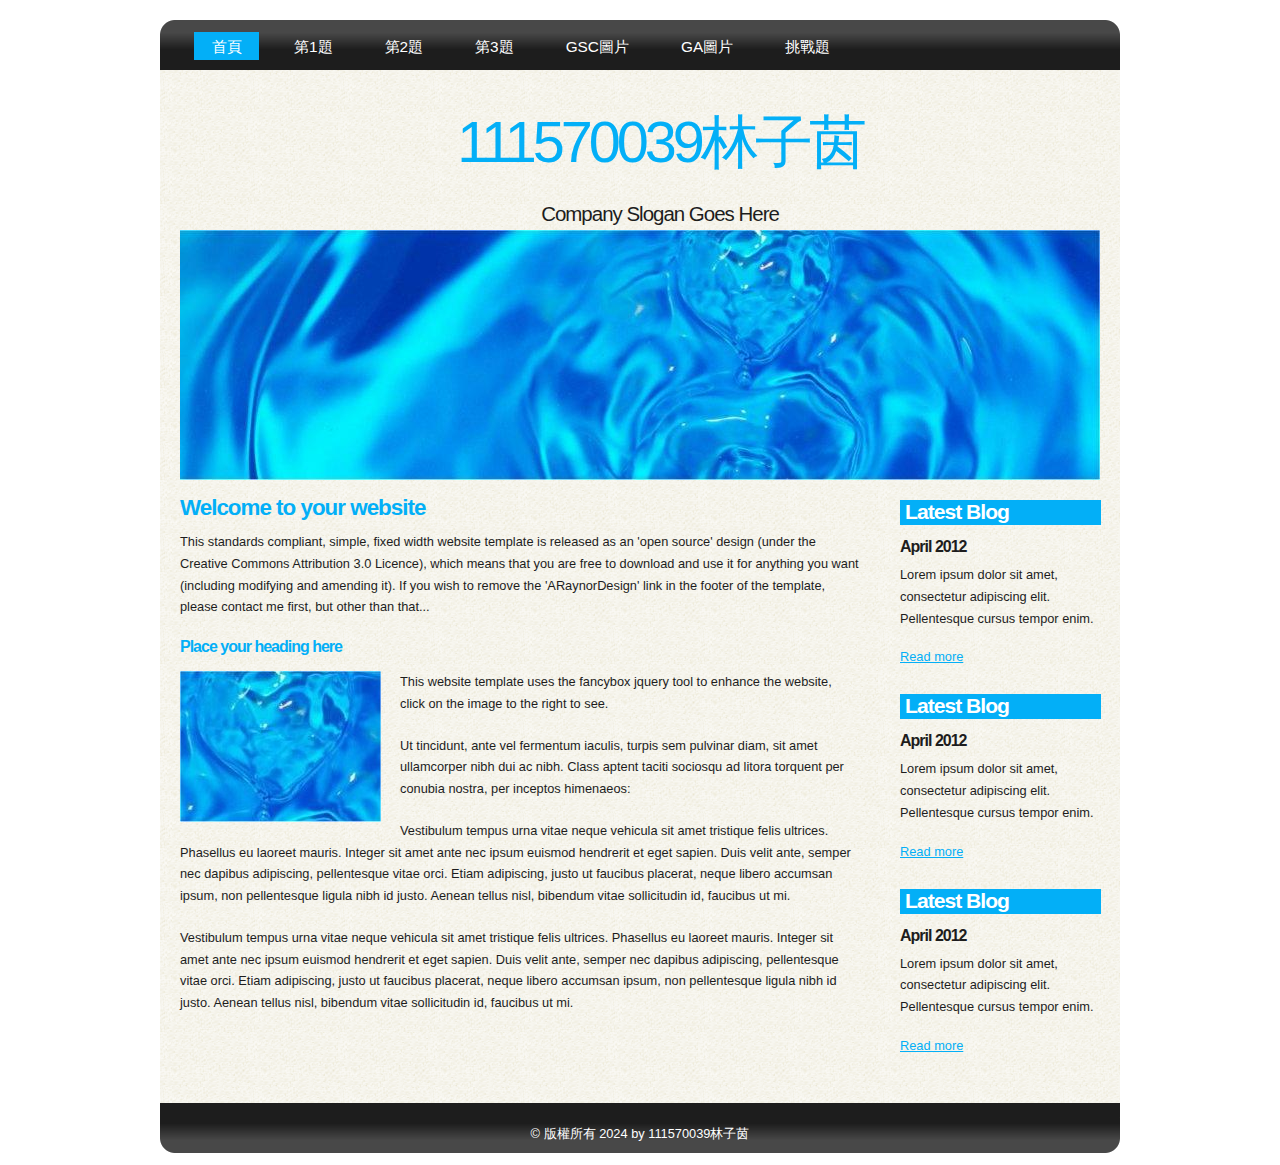
==== index.html @ c3e79b91 "Add files via upload" ====
<!DOCTYPE html PUBLIC "-//W3C//DTD XHTML 1.1//EN" "http://www.w3.org/TR/xhtml11/DTD/xhtml11.dtd">
<html xmlns="http://www.w3.org/1999/xhtml" xml:lang="en">

<head>
  <title>111570039林子茵期中考</title>
  <meta name="description" content="free website template" />
  <meta name="keywords" content="enter your keywords here" />
  <meta http-equiv="content-type" content="text/html; charset=utf-8" />
  <link rel="stylesheet" type="text/css" href="css/style.css" />
  <link rel="stylesheet" type="text/css" href="css/ms.css" />
  <script type="text/javascript" src="js/jquery.min.js"></script>
  <script type="text/javascript" src="js/jquery.easing.min.js"></script>
  <script type="text/javascript" src="js/jquery.lavalamp.min.js"></script>
  <script type="text/javascript">
    $(function() {
      $("#lava_menu").lavaLamp({
        fx: "backout",
        speed: 700
      });
    });
  </script>
    <script type="text/javascript" src="js/jquery.nivo.slider.pack.js"></script>
    <script type="text/javascript">
    $(window).load(function() {
        $('#slider').nivoSlider();
    });
    </script>

</head>

<body>
  <div id="main">	
    <div id="site_content">  
	  <div id="menubar">
        <ul class="lavaLampWithImage" id="lava_menu">
          <li class="current"><a href="index.html">首頁</a></li>
          <li><a href="a1.html">第1題</a></li>
          <li><a href="a2.html">第2題</a></li>
          <li><a href="a3.html">第3題</a></li>
          <li><a href="a4.html">GSC圖片</a></li>
          <li><a href="a5.html">GA圖片</a></li>
          <li><a href="a6.html">挑戰題</a></li>
        </ul>
	  </div><!--close menubar-->
      <div id="header">  
        <h1>111570039林子茵</h1>	
	    <h2>Company Slogan Goes Here</h2>
      </div><!--close header-->	
	  <div id="banner_image">
	    <div id="slider-wrapper">        
          <div id="slider" class="nivoSlider">
            <img src="images/slide1.jpg" alt="" />
            <img src="images/slide2.jpg" alt="" />
            <img src="images/slide3.jpg" alt="" />
		  </div><!--close slider-->
		</div><!--close slider-wrapper-->
	  </div><!--close banner_image-->		  
      <div id="content">
        <div class="content_item">
          <h1>Welcome to your website</h1>
          <p>This standards compliant, simple, fixed width website template is released as an 'open source' design (under the Creative Commons Attribution 3.0 Licence), which means that you are free to download and use it for anything you want (including modifying and amending it). If you wish to remove the 'ARaynorDesign' link in the footer of the template, please contact me first, but other than that...</p>
          <h3>Place your heading here</h3>
          <div style="width:200px; float:left; padding: 0px 20px 10px 0px;"><img alt="image" src="images/image.jpg" /></div>
          <p>This website template uses the fancybox jquery tool to enhance the website, click on the image to the right to see. </p>
          <p>Ut tincidunt, ante vel fermentum iaculis, turpis sem pulvinar diam, sit amet ullamcorper nibh dui ac nibh. Class aptent taciti sociosqu ad litora torquent per conubia nostra, per inceptos himenaeos:</p>
          <p>Vestibulum tempus urna vitae neque vehicula sit amet tristique felis ultrices. Phasellus eu laoreet mauris. Integer sit amet ante nec ipsum euismod hendrerit et eget sapien. Duis velit ante, semper nec dapibus adipiscing, pellentesque vitae orci. Etiam adipiscing, justo ut faucibus placerat, neque libero accumsan ipsum, non pellentesque ligula nibh id justo. Aenean tellus nisl, bibendum vitae sollicitudin id, faucibus ut mi.</p>
          <p>Vestibulum tempus urna vitae neque vehicula sit amet tristique felis ultrices. Phasellus eu laoreet mauris. Integer sit amet ante nec ipsum euismod hendrerit et eget sapien. Duis velit ante, semper nec dapibus adipiscing, pellentesque vitae orci. Etiam adipiscing, justo ut faucibus placerat, neque libero accumsan ipsum, non pellentesque ligula nibh id justo. Aenean tellus nisl, bibendum vitae sollicitudin id, faucibus ut mi.</p>
		</div><!--close content_item-->	
	      
		<div class="sidebar_container">   		  
		  <div class="sidebar">
            <div class="sidebar_item">
                <h2>Latest Blog</h2>
			    <h4>April 2012</h4>
                <p>Lorem ipsum dolor sit amet, consectetur adipiscing elit. Pellentesque cursus tempor enim.</p>
		          <a href="#">Read more</a>
              </div><!--close sidebar_item--> 
          </div><!--close sidebar-->     		
		  <div class="sidebar">
            <div class="sidebar_item">
              <h2>Latest Blog</h2>
		  	  <h4>April 2012</h4>
              <p>Lorem ipsum dolor sit amet, consectetur adipiscing elit. Pellentesque cursus tempor enim.</p>
		        <a href="#">Read more</a>
            </div><!--close sidebar_item--> 
          </div><!--close sidebar-->  
		  <div class="sidebar">
            <div class="sidebar_item">
              <h2>Latest Blog</h2>
			  <h4>April 2012</h4>
              <p>Lorem ipsum dolor sit amet, consectetur adipiscing elit. Pellentesque cursus tempor enim.</p>
		        <a href="#">Read more</a>
            </div><!--close sidebar_item--> 
          </div><!--close sidebar-->  
        </div><!--close sidebar_container-->	
       <br style="clear:both;" />
      </div><!--close content-->	
    </div><!--close site_content-->	
    <div id="footer">  
      <p>&copy 版權所有 2024 by 111570039林子茵</p>
    </div><!--close footer-->	
  </div><!--close main-->	
</body>
</html>
---- css/style.css ----
html
{ height: 100%;}

*
{ margin: 0;
  padding: 0;}

body
{ font: normal .80em arial, sans-serif;
  background: #FFF;
  color: #1D1D1D;}

p
{ padding: 0 0 20px 0;
  line-height: 1.7em;}
  
img
{ border: 0;}

h1, h2, h3, h4, h5, h6 
{ font: bold 175% arial, sans-serif;
  color: #03AFF7;
  letter-spacing: -1px;
  margin: 0 0 10px 0;
  padding: 15px 0 0 0;}

h2
{ font: bold 165% arial, sans-serif;}

h3
{ font: bold 125% arial, sans-serif;
  padding: 0 0 5px 0;
  color: #03AFF7;}

h4, h5, h6
{ margin: 0;
  padding: 0 0 5px 0;
  font: bold 110% arial, sans-serif;
  color: #1D1D1D;
  line-height: 1.5em;}

h5, h6
{ font: italic 95% arial, sans-serif;
  color: #1D1D1D;
  padding-bottom: 15px;}

h6
{ color: #362C20;}

a, a:hover
{ background: transparent;
  outline: none;
  text-decoration: underline;
  color: #5D5D5D;}

a:hover
{ text-decoration: underline;
  color: #1D1D1D;}

ul
{ margin: 2px 0 22px 17px;}

ul li
{ margin: 2px 0 15px 17px;}

ol
{ margin: 8px 0 22px 20px;}

ol li
{ margin: 0 0 11px 0;}

#main, #header, #banner, #menubar, #site_content, #footer, #contact, #footer_content
{ margin-left: auto; 
  margin-right: auto;}

#header
{ width: 1000px;
  height: 140px;
  padding-top: 20px;
  background: transparent;
  text-align: center;}

#banner_image {
    margin: 0 auto;
	width: 920px;
}
#slider-wrapper {
    height: 250px;
	background: transparent;
	width: 920px;
}
#slider {
    background: url("../images/loading.gif") no-repeat scroll 50% 50% transparent;
    height: 250px;
    position: relative;
    width: 920px;
}
#slider img {
    display: none;
    left: 0;
    position: absolute;
    top: 0;
}
#slider a {
    border: 0 none;
    display: block;
}
.nivoSlider {
    position: relative;
}
.nivoSlider img {
    left: 0;
    position: absolute;
    top: 0;
}
.nivoSlider a.nivo-imageLink {
    border: 0 none;
    display: none;
    height: 100%;
    left: 0;
    margin: 0;
    padding: 0;
    position: absolute;
    top: 0;
    width: 100%;
    z-index: 6;
}
.nivo-slice {
    display: block;
    height: 100%;
    position: absolute;
    z-index: 5;
}
.nivo-box {
    display: block;
    position: absolute;
    z-index: 5;
}
.nivo-caption {
    background: none repeat scroll 0 0 #000000;
    bottom: 0;
    color: #FFFFFF;
    font-family: arial;
    left: 0;
    position: absolute;
    text-transform: uppercase;
    width: 100%;
    z-index: 8;
}
.nivo-caption p {
    margin: 0;
    padding: 5px;
}
.nivo-caption a {
    color: red;
    display: inline !important;
    text-decoration: none;
}
.nivo-caption a:hover {
    color: blue;
    text-decoration: underline;
}
.nivo-html-caption {
    display: none;
}
.nivo-directionNav a {
    background: url("../images/arrows.png") no-repeat scroll 0 0 transparent;
    cursor: pointer;
    display: block;
    height: 30px;
    position: absolute;
    text-indent: -9999px;
    top: 45%;
    width: 30px;
    z-index: 9;
}
a.nivo-prevNav {
    left: 15px;
}
a.nivo-nextNav {
    background-position: -30px 50%;
    right: 15px;
}
.nivo-controlNav {
    bottom: -30px;
    left: 50%;
    margin-left: -40px;
    position: absolute;
}
.nivo-controlNav a {
    cursor: pointer;
    float: left;
    height: 22px;
    margin-top: 250px;
    position: relative;
    text-indent: -9999px;
    width: 22px;
    z-index: 9;
}
.nivo-controlNav a.active {
    background-position: 0 -22px;
}
  
#header H1
{ width: 1000px;
  font: normal 450% arial, sans-serif;
  color: #03AFF7;
  letter-spacing: -4px;
  background: transparent;}

span
{ color: #1D1D1D;}

#header H2
{ width: 1000px;
  font: normal 160% arial, sans-serif;
  color: #1D1D1D;
  letter-spacing: -1px;
  margin-top: -5px;
  background: transparent;}

#menubar
{ width: 960px;
  height: 50px;
  color: #000;
  background: transparent url(../images/menubar.png) no-repeat;} 
  
#contact{
  width: 230px;
  float: left;
  height: 40px;
  background: transparent;
  padding: 10px 0 10px 20px;
}

#site_content
{ width: 960px;
  overflow: hidden;
  margin-top: 20px;
  background: transparent url(../images/pattern.png) repeat;}  

.sidebar_container
{ float: left;
  width: 260px;
  margin: 20px 0 20px 0;}

.sidebar
{ float: right;
  width: 240px;
  padding-left: 10px;
  margin-bottom: 10px;}

.sidebar_item
{ font: normal 100% arial, sans-serif;
  padding: 0 15px 0 0;
  margin-bottom: 20px;
  width: 201px;}

.sidebar h2
{ height: 20px;
  padding: 0 0 5px 5px;
  color: #FFF;
  background: #03AFF7;}  
  
.sidebar h4
{ font-size: 125%;
  color: #1D1D1D;}

.sidebar p
{ color: #1D1D1D;}

.sidebar a
{ color: #03AFF7;}

.sidebar a:hover
{ text-decoration: none;}

.sidebar ul li, .sidebar ul li.selected
{ list-style: none; 
  margin: 15px 0;
  padding: 0;}

.sidebar li.selected, .sidebar li:hover
{ color: #5D5D5D;
  text-decoration: none;} 

#content
{ text-align: left;
  width: 960px;
  padding: 0;
  margin: 0 0 0 20px;
  float: left;}

.content_item
{ width: 680px;
  margin: 0 20px 20px 0;
  float: left;}

.content_image
{ width: 250px;
  padding: 0px 20px 20px 0px;
  float: left;}
  
#footer
{ width: 960px;
  font: normal 100% arial, sans-serif;
  height: 30px;
  margin-bottom: 40px;
  padding: 20px 0 0px 0;
  text-align: center; 
  background: transparent url(../images/footer.png) no-repeat;
  color: #FFF;}

#footer a, #footer a:hover
{ color: #FFF;
  text-decoration: underline;}

#footer a:hover
{ text-decoration: none;}
  
/* from here: http://www.gmarwaha.com/blog/2007/08/23/lavalamp-for-jquery-lovers */
.lavaLampWithImage {
  position: relative;
  height: 30px;
  padding: 10px 0px 5px 0;
  overflow: hidden;
  margin: 0 0px 0 0;
  width: 1000px;
}

.lavaLampWithImage li {
  float: left;
  list-style: none;
}

.lavaLampWithImage li.back {
  background: #03AFF7;
  height: 28px;
  z-index: 8;
  position: absolute;
}

.lavaLampWithImage li a {
  font: normal 120% arial, sans-serif;
  text-decoration: none;
  color: #FFF;
  z-index: 10;
  display: block;
  height: 60px;
  padding: 5px 0px 0px 35px;
  position: relative;
  overflow: hidden;
}

.lavaLampWithImage li a:hover, .lavaLampWithImage li a:active, .lavaLampWithImage li a:visited {
  border: none;
}
---- css/ms.css ----
.s1{
    color: purple;
    font-size: 30px;
    font-weight: 900;
    text-align: center;
}

.s2{
    color: red;
    font-size: 30px;
    font-weight: 900;
    text-align: center;
}

.s3{
    color: blue;
    font-size: 30px;
    font-weight: 900;
    text-align: left;
}

.s4{
    color: brown;
    font-size: 30px;
    font-weight: 900;
    text-align: left;
}

.s5{
    color: purple;
    background-color: pink;
    font-size: 30px;
    font-weight: 900;
    text-align: center;
}

.s6{
    color: purple;
    background-color: yellow;
    font-size: 30px;
    font-weight: 900;
    text-align: center;
}

.s7{
    color: red;
    background-color: yellow;
    font-size: 30px;
    font-weight: 900;
    text-align: left;
}

.s8{
    color: blue;
    background-color: yellow;
    font-size: 30px;
    font-weight: 900;
    text-align: left;
}

.s9{
    color: yellow;
    background-color: blue;
    font-size: 30px;
    font-weight: 900;
    font-style: italic;
    text-align: left;
}

.s10{
    color: green;
    background-color: yellow;
    font-size: 30px;
    font-weight: 900;
    text-align: left;
}
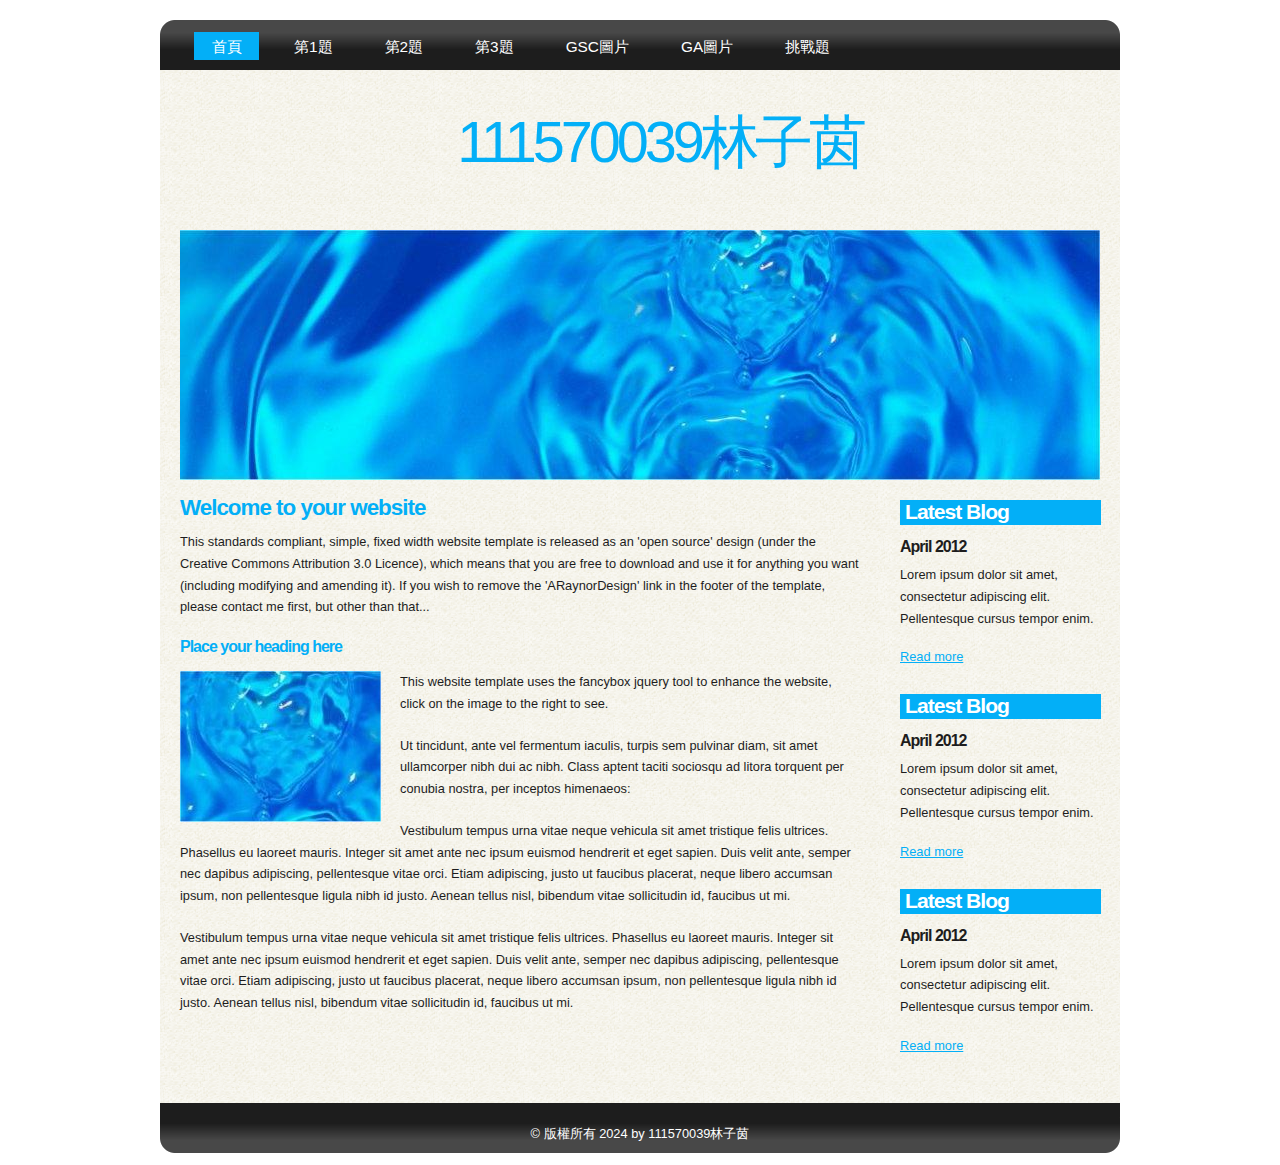
==== commit 767aeb19: "Add files via upload" ====
--- a/index.html
+++ b/index.html
@@ -25,7 +25,7 @@
         $('#slider').nivoSlider();
     });
     </script>
-
+<meta name="google-site-verification" content="lqaA2SB-Lde3xwseU9ONXsH3xlNKnzpTfCteFRsVFUI" />
 </head>
 
 <body>
@@ -44,7 +44,6 @@
 	  </div><!--close menubar-->
       <div id="header">  
         <h1>111570039林子茵</h1>	
-	    <h2>Company Slogan Goes Here</h2>
       </div><!--close header-->	
 	  <div id="banner_image">
 	    <div id="slider-wrapper">        
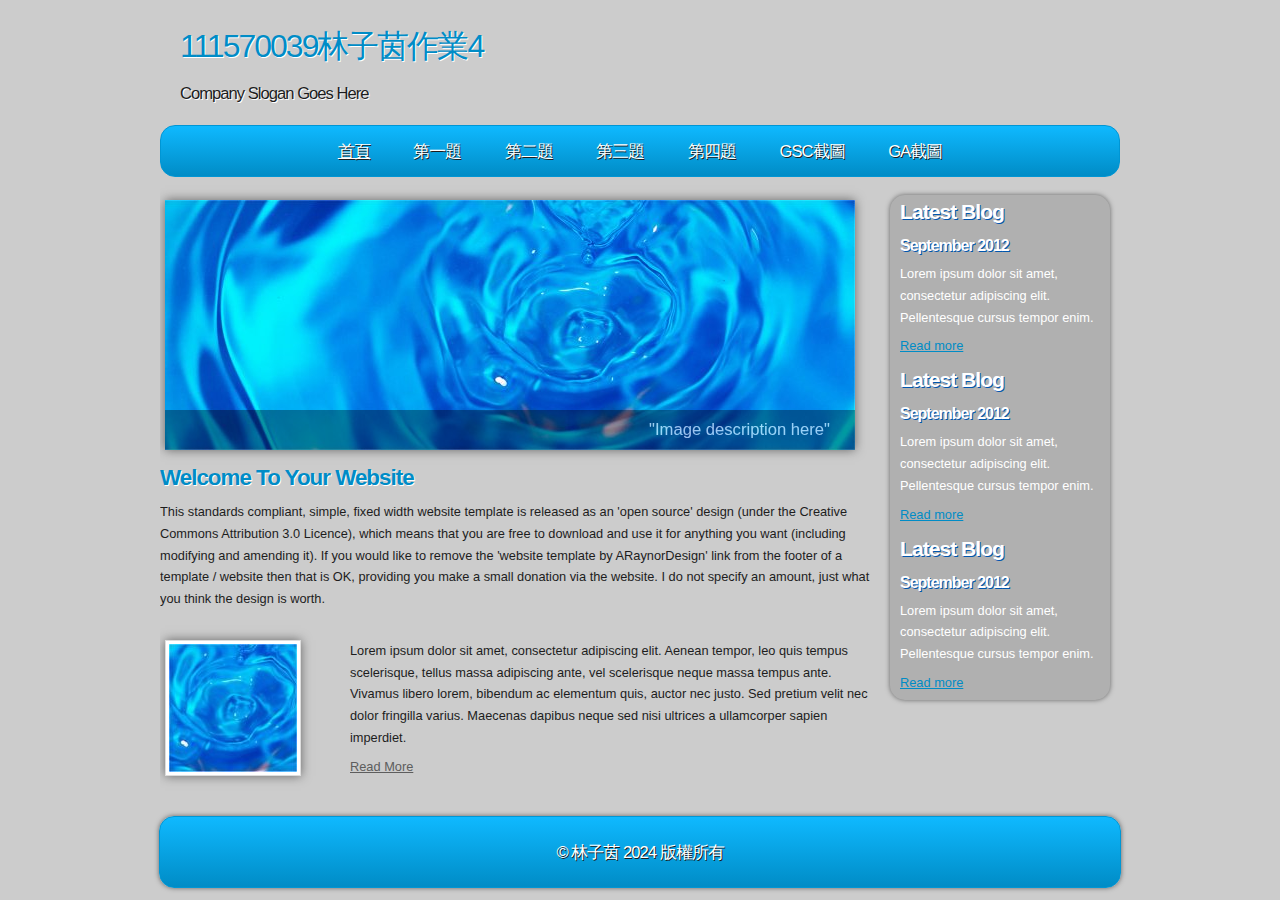
==== commit bff2703b: "Add files via upload" ====
--- a/index.html
+++ b/index.html
@@ -2,101 +2,97 @@
 <html xmlns="http://www.w3.org/1999/xhtml" xml:lang="en">
 
 <head>
-  <title>111570039林子茵期中考</title>
+  <title>111570039林子茵作業4</title>
   <meta name="description" content="free website template" />
   <meta name="keywords" content="enter your keywords here" />
   <meta http-equiv="content-type" content="text/html; charset=utf-8" />
+  <meta http-equiv="X-UA-Compatible" content="IE=9" />
   <link rel="stylesheet" type="text/css" href="css/style.css" />
-  <link rel="stylesheet" type="text/css" href="css/ms.css" />
   <script type="text/javascript" src="js/jquery.min.js"></script>
-  <script type="text/javascript" src="js/jquery.easing.min.js"></script>
-  <script type="text/javascript" src="js/jquery.lavalamp.min.js"></script>
-  <script type="text/javascript">
-    $(function() {
-      $("#lava_menu").lavaLamp({
-        fx: "backout",
-        speed: 700
-      });
-    });
-  </script>
-    <script type="text/javascript" src="js/jquery.nivo.slider.pack.js"></script>
-    <script type="text/javascript">
-    $(window).load(function() {
-        $('#slider').nivoSlider();
-    });
-    </script>
-<meta name="google-site-verification" content="lqaA2SB-Lde3xwseU9ONXsH3xlNKnzpTfCteFRsVFUI" />
+  <script type="text/javascript" src="js/image_slide.js"></script>
+  <!-- Google tag (gtag.js) -->
+<script async src="https://www.googletagmanager.com/gtag/js?id=G-KEV39NPL97"></script>
+<script>
+  window.dataLayer = window.dataLayer || [];
+  function gtag(){dataLayer.push(arguments);}
+  gtag('js', new Date());
+
+  gtag('config', 'G-KEV39NPL97');
+</script>
 </head>
 
 <body>
   <div id="main">	
-    <div id="site_content">  
-	  <div id="menubar">
-        <ul class="lavaLampWithImage" id="lava_menu">
-          <li class="current"><a href="index.html">首頁</a></li>
-          <li><a href="a1.html">第1題</a></li>
-          <li><a href="a2.html">第2題</a></li>
-          <li><a href="a3.html">第3題</a></li>
-          <li><a href="a4.html">GSC圖片</a></li>
-          <li><a href="a5.html">GA圖片</a></li>
-          <li><a href="a6.html">挑戰題</a></li>
-        </ul>
-	  </div><!--close menubar-->
-      <div id="header">  
-        <h1>111570039林子茵</h1>	
-      </div><!--close header-->	
-	  <div id="banner_image">
-	    <div id="slider-wrapper">        
-          <div id="slider" class="nivoSlider">
-            <img src="images/slide1.jpg" alt="" />
-            <img src="images/slide2.jpg" alt="" />
-            <img src="images/slide3.jpg" alt="" />
-		  </div><!--close slider-->
-		</div><!--close slider-wrapper-->
-	  </div><!--close banner_image-->		  
-      <div id="content">
-        <div class="content_item">
-          <h1>Welcome to your website</h1>
-          <p>This standards compliant, simple, fixed width website template is released as an 'open source' design (under the Creative Commons Attribution 3.0 Licence), which means that you are free to download and use it for anything you want (including modifying and amending it). If you wish to remove the 'ARaynorDesign' link in the footer of the template, please contact me first, but other than that...</p>
-          <h3>Place your heading here</h3>
-          <div style="width:200px; float:left; padding: 0px 20px 10px 0px;"><img alt="image" src="images/image.jpg" /></div>
-          <p>This website template uses the fancybox jquery tool to enhance the website, click on the image to the right to see. </p>
-          <p>Ut tincidunt, ante vel fermentum iaculis, turpis sem pulvinar diam, sit amet ullamcorper nibh dui ac nibh. Class aptent taciti sociosqu ad litora torquent per conubia nostra, per inceptos himenaeos:</p>
-          <p>Vestibulum tempus urna vitae neque vehicula sit amet tristique felis ultrices. Phasellus eu laoreet mauris. Integer sit amet ante nec ipsum euismod hendrerit et eget sapien. Duis velit ante, semper nec dapibus adipiscing, pellentesque vitae orci. Etiam adipiscing, justo ut faucibus placerat, neque libero accumsan ipsum, non pellentesque ligula nibh id justo. Aenean tellus nisl, bibendum vitae sollicitudin id, faucibus ut mi.</p>
-          <p>Vestibulum tempus urna vitae neque vehicula sit amet tristique felis ultrices. Phasellus eu laoreet mauris. Integer sit amet ante nec ipsum euismod hendrerit et eget sapien. Duis velit ante, semper nec dapibus adipiscing, pellentesque vitae orci. Etiam adipiscing, justo ut faucibus placerat, neque libero accumsan ipsum, non pellentesque ligula nibh id justo. Aenean tellus nisl, bibendum vitae sollicitudin id, faucibus ut mi.</p>
-		</div><!--close content_item-->	
-	      
-		<div class="sidebar_container">   		  
-		  <div class="sidebar">
-            <div class="sidebar_item">
-                <h2>Latest Blog</h2>
-			    <h4>April 2012</h4>
-                <p>Lorem ipsum dolor sit amet, consectetur adipiscing elit. Pellentesque cursus tempor enim.</p>
-		          <a href="#">Read more</a>
-              </div><!--close sidebar_item--> 
-          </div><!--close sidebar-->     		
-		  <div class="sidebar">
-            <div class="sidebar_item">
-              <h2>Latest Blog</h2>
-		  	  <h4>April 2012</h4>
-              <p>Lorem ipsum dolor sit amet, consectetur adipiscing elit. Pellentesque cursus tempor enim.</p>
-		        <a href="#">Read more</a>
-            </div><!--close sidebar_item--> 
-          </div><!--close sidebar-->  
-		  <div class="sidebar">
-            <div class="sidebar_item">
-              <h2>Latest Blog</h2>
-			  <h4>April 2012</h4>
-              <p>Lorem ipsum dolor sit amet, consectetur adipiscing elit. Pellentesque cursus tempor enim.</p>
-		        <a href="#">Read more</a>
-            </div><!--close sidebar_item--> 
-          </div><!--close sidebar-->  
-        </div><!--close sidebar_container-->	
-       <br style="clear:both;" />
-      </div><!--close content-->	
+	<div id="site_content">
+      <div id="site_heading">
+	    <h1>111570039林子茵作業4</h1>	
+	    <h2>Company Slogan Goes Here</h2>
+	  </div><!--close site_heading-->
+	  <div id="header">
+	    <div id="menubar">
+          <ul id="menu">
+            <li class="current"><a href="index.html">首頁</a></li>
+            <li><a href="a1.html">第一題</a></li>
+            <li><a href="a2.html">第二題</a></li>
+            <li><a href="a3.html">第三題</a></li>
+            <li><a href="a4.html">第四題</a></li>
+            <li><a href="a5.html">GSC截圖</a></li>
+            <li><a href="a6.html">GA截圖</a></li>
+          </ul>
+        </div><!--close menubar-->
+      </div><!--close header-->	  			  
+	  <div id="content">
+	    
+		<div id="banner_image">
+          <ul class="slideshow">
+            <li class="show"><img width="690" height="250" src="images/slide1.jpg" alt="&quot;Image description here&quot;" /></li>
+            <li><img width="690" height="250" src="images/slide2.jpg" alt="&quot;Image description here&quot;" /></li>
+          </ul>  
+	    </div><!--close banner_image-->	  
+		
+		<div class="content_item">		
+		  <h1>Welcome To Your Website</h1>
+          <p>This standards compliant, simple, fixed width website template is released as an 'open source' design (under the Creative Commons Attribution 3.0 Licence), which means that you are free to download and use it for anything you want (including modifying and amending it). If you would like to remove the 'website template by ARaynorDesign' link from the footer of a template / website then that is OK, providing you make a small donation via the website. I do not specify an amount, just what you think the design is worth.</p>
+        </div><!--close content_item-->
+	    <div class="content_image">
+		  <a href="#"><img style=" border: 3px solid #FFF;" alt="image" src="images/city.jpg" /></a>
+		</div><!--close content_image-->
+		<div class="content_text">
+		  <p>Lorem ipsum dolor sit amet, consectetur adipiscing elit. Aenean tempor, leo quis tempus scelerisque, tellus massa adipiscing ante, vel scelerisque neque massa tempus ante. Vivamus libero lorem, bibendum ac elementum quis, auctor nec justo. Sed pretium velit nec dolor fringilla varius. Maecenas dapibus neque sed nisi ultrices a ullamcorper sapien imperdiet.</p>
+		  <a href="#">Read More</a>
+		</div><!--close content_text-->  
+		<br style="clear:both"/> 				
+	  </div><!--close content-->	    
+
+      <div class="sidebar_container">  		  
+		<div class="sidebar">
+          <div class="sidebar_item">
+            <h2>Latest Blog</h2>
+			<h4>September 2012</h4>
+            <p>Lorem ipsum dolor sit amet, consectetur adipiscing elit. Pellentesque cursus tempor enim.</p>
+		      <a href="#">Read more</a>
+           </div><!--close sidebar_item--> 
+         </div><!--close sidebar-->     		
+	    <div class="sidebar">
+          <div class="sidebar_item">
+            <h2>Latest Blog</h2>
+		  	<h4>September 2012</h4>
+            <p>Lorem ipsum dolor sit amet, consectetur adipiscing elit. Pellentesque cursus tempor enim.</p>
+		      <a href="#">Read more</a>
+          </div><!--close sidebar_item--> 
+        </div><!--close sidebar-->  
+		<div class="sidebar">
+          <div class="sidebar_item">
+            <h2>Latest Blog</h2>
+			<h4>September 2012</h4>
+            <p>Lorem ipsum dolor sit amet, consectetur adipiscing elit. Pellentesque cursus tempor enim.</p>
+		      <a href="#">Read more</a>
+          </div><!--close sidebar_item--> 
+        </div><!--close sidebar-->  
+      </div><!--close sidebar_container-->  	  
     </div><!--close site_content-->	
     <div id="footer">  
-      <p>&copy 版權所有 2024 by 111570039林子茵</p>
+      &copy 林子茵 2024 版權所有
     </div><!--close footer-->	
   </div><!--close main-->	
 </body>
--- a/css/style.css
+++ b/css/style.css
@@ -1,17 +1,18 @@
 html
 { height: 100%;}
 
+*
 *
 { margin: 0;
   padding: 0;}
 
 body
 { font: normal .80em arial, sans-serif;
-  background: #FFF;
-  color: #1D1D1D;}
+  color: #1D1D1D;
+  background: #ccc;}
 
 p
-{ padding: 0 0 20px 0;
+{ padding: 0 0 10px 0;
   line-height: 1.7em;}
   
 img
@@ -19,10 +20,10 @@
 
 h1, h2, h3, h4, h5, h6 
 { font: bold 175% arial, sans-serif;
-  color: #03AFF7;
+  color: #008CC6;
   letter-spacing: -1px;
-  margin: 0 0 10px 0;
-  padding: 15px 0 0 0;}
+  text-shadow: 1px 1px #fff;
+  padding: 5px 0 10px 0;}
 
 h2
 { font: bold 165% arial, sans-serif;}
@@ -30,7 +31,7 @@
 h3
 { font: bold 125% arial, sans-serif;
   padding: 0 0 5px 0;
-  color: #03AFF7;}
+  color: #008CC6;}
 
 h4, h5, h6
 { margin: 0;
@@ -56,221 +57,203 @@
 a:hover
 { text-decoration: underline;
   color: #1D1D1D;}
-
+  
 ul
-{ margin: 2px 0 22px 17px;}
+{ margin: 0px 0 22px 0px;}
 
 ul li
 { margin: 2px 0 15px 17px;}
 
-ol
-{ margin: 8px 0 22px 20px;}
-
-ol li
-{ margin: 0 0 11px 0;}
-
-#main, #header, #banner, #menubar, #site_content, #footer, #contact, #footer_content
+#main, #header, #banner, #menubar, #site_content, #footer, #contact, #footer_content, #banner_image
 { margin-left: auto; 
   margin-right: auto;}
-
+  
 #header
-{ width: 1000px;
-  height: 140px;
-  padding-top: 20px;
-  background: transparent;
-  text-align: center;}
-
-#banner_image {
-    margin: 0 auto;
-	width: 920px;
-}
-#slider-wrapper {
-    height: 250px;
-	background: transparent;
-	width: 920px;
-}
-#slider {
-    background: url("../images/loading.gif") no-repeat scroll 50% 50% transparent;
-    height: 250px;
-    position: relative;
-    width: 920px;
-}
-#slider img {
-    display: none;
-    left: 0;
-    position: absolute;
-    top: 0;
-}
-#slider a {
-    border: 0 none;
-    display: block;
-}
-.nivoSlider {
-    position: relative;
-}
-.nivoSlider img {
-    left: 0;
-    position: absolute;
-    top: 0;
-}
-.nivoSlider a.nivo-imageLink {
-    border: 0 none;
-    display: none;
-    height: 100%;
-    left: 0;
-    margin: 0;
-    padding: 0;
-    position: absolute;
-    top: 0;
-    width: 100%;
-    z-index: 6;
-}
-.nivo-slice {
-    display: block;
-    height: 100%;
-    position: absolute;
-    z-index: 5;
-}
-.nivo-box {
-    display: block;
-    position: absolute;
-    z-index: 5;
-}
-.nivo-caption {
-    background: none repeat scroll 0 0 #000000;
-    bottom: 0;
-    color: #FFFFFF;
-    font-family: arial;
-    left: 0;
-    position: absolute;
-    text-transform: uppercase;
-    width: 100%;
-    z-index: 8;
-}
-.nivo-caption p {
-    margin: 0;
-    padding: 5px;
-}
-.nivo-caption a {
-    color: red;
-    display: inline !important;
-    text-decoration: none;
-}
-.nivo-caption a:hover {
-    color: blue;
-    text-decoration: underline;
-}
-.nivo-html-caption {
-    display: none;
-}
-.nivo-directionNav a {
-    background: url("../images/arrows.png") no-repeat scroll 0 0 transparent;
-    cursor: pointer;
-    display: block;
-    height: 30px;
-    position: absolute;
-    text-indent: -9999px;
-    top: 45%;
-    width: 30px;
-    z-index: 9;
-}
-a.nivo-prevNav {
-    left: 15px;
-}
-a.nivo-nextNav {
-    background-position: -30px 50%;
-    right: 15px;
-}
-.nivo-controlNav {
-    bottom: -30px;
-    left: 50%;
-    margin-left: -40px;
-    position: absolute;
-}
-.nivo-controlNav a {
-    cursor: pointer;
-    float: left;
-    height: 22px;
-    margin-top: 250px;
-    position: relative;
-    text-indent: -9999px;
-    width: 22px;
-    z-index: 9;
-}
-.nivo-controlNav a.active {
-    background-position: 0 -22px;
-}
-  
-#header H1
-{ width: 1000px;
-  font: normal 450% arial, sans-serif;
-  color: #03AFF7;
-  letter-spacing: -4px;
+{ height: 50px;}
+  
+#site_heading
+{ height: 85px;
+  width: 240px;
+  margin-bottom: 20px;
+  padding-left: 20px;}  
+  
+#site_heading H1
+{ width: 920px;
+  font: normal 250% arial, sans-serif;
+  text-shadow: 1px 1px #fff;
+  letter-spacing: -2px;}
+  
+#site_heading H2
+{ width: 920px;
+  font: normal 130% arial, sans-serif;
+  color: #1d1d1d;
+  text-shadow: 1px 1px #fff;
+  letter-spacing: -1px;}  
+  
+#menubar
+{ width: 958px;
+  height: 35px;
+  padding-top: 15px;
+  text-align: center; 
+  margin: 0 auto;
+  background: #008CC6;
+  background: -moz-linear-gradient(#0FB9FF, #008CC6);
+  background: -o-linear-gradient(#0FB9FF, #008CC6);
+  background: -webkit-linear-gradient(#0FB9FF, #008CC6);
+  border-radius: 15px 15px 15px 15px;
+  -moz-border-radius: 15px 15px 15px 15px;
+  -webkit-border: 15px 15px 15px 15px;
+  border: 1px solid #0096D4;} 
+
+ul#menu
+{ 
+  margin: 0;}
+
+ul#menu li
+{ padding: 0 0 0 0px;
+  list-style: none;
+  margin: 2px 0 0 0;
+  display: inline;
   background: transparent;}
 
-span
-{ color: #1D1D1D;}
-
-#header H2
-{ width: 1000px;
-  font: normal 160% arial, sans-serif;
-  color: #1D1D1D;
+ul#menu li a
+{ font-size: 130%;
   letter-spacing: -1px;
-  margin-top: -5px;
-  background: transparent;}
-
-#menubar
-{ width: 960px;
-  height: 50px;
-  color: #000;
-  background: transparent url(../images/menubar.png) no-repeat;} 
-  
-#contact{
-  width: 230px;
-  float: left;
-  height: 40px;
-  background: transparent;
-  padding: 10px 0 10px 20px;
-}
+  height: 35px;
+  padding: 15px 20px 0 20px;
+  text-align: center;
+  color: #FFF;
+  text-shadow: 1px 1px #1d1d1d;
+  text-decoration: none;
+  background: transparent;} 
+
+ul#menu li.current
+{ margin: 2px 0 0 0;}
+
+ul#menu li.current a
+{ text-decoration: underline;}
+
+ul#menu li a:hover
+{ text-decoration: underline;}
 
 #site_content
 { width: 960px;
   overflow: hidden;
+  padding-top: 20px;}   
+
+#content
+{ text-align: left;
+  width: 710px;
+  margin: 5px 0 20px 0;
+  padding: 20px 20px 0 0;
+  float: left;}
+  
+.content_item
+{ width: 710px; }
+
+.content_image
+{ width: 134px;
+  height: 134px;
+  margin: 20px 0 20px 5px;
+  float: left;
+  border: 1px solid #DDD;
+  -webkit-box-shadow: rgba(0, 0, 0, 0.5) 0px 0px 10px;
+  -moz-box-shadow: rgba(0, 0, 0, 0.5) 0px 0px 10px;
+  box-shadow: rgba(0, 0, 0, 0.5) 0px 0px 10px}
+  
+.content_text
+{ width: 520px;
+  float: right;
   margin-top: 20px;
-  background: transparent url(../images/pattern.png) repeat;}  
+  padding-left: 20px;}
+
+#banner_image 
+{ width: 690px;
+  height: 250px;
+  margin: 0 0 15px 5px;
+  float: left;
+  -webkit-box-shadow: rgba(0, 0, 0, 0.5) 0px 0px 10px;
+  -moz-box-shadow: rgba(0, 0, 0, 0.5) 0px 0px 10px;
+  box-shadow: rgba(0, 0, 0, 0.5) 0px 0px 10px}
+
+/* styling for the slideshow on the homepage */
+ul.slideshow {
+  list-style: none;
+  width: 690px;
+  height: 250px;
+  overflow: hidden;
+  position: relative;
+  padding: 0;}
+  
+ul.slideshow li {
+  position: absolute;
+  margin: 0;
+  padding: 0;
+  left: 0;
+  right: 0;}
+ 
+ul.slideshow li.show {
+  z-index: 500;}
+ 
+ul img {
+  border: none;}
+ 
+#slideshow-caption {
+  width: 710px;
+  text-align: right;
+  height: 40px;
+  position: absolute;
+  bottom: 0;
+  left: 0; 
+  z-index: 500;}
+ 
+#slideshow-caption .slideshow-caption-container {
+  background: transparent url(../images/transparent.png) repeat;  
+  padding: 10px 45px 12px 25px;   
+  z-index: 1000;}
+ 
+#slideshow-caption p {
+  padding: 0;
+  font: normal 130% arial, sans-serif;
+  color: #FFF;} 
 
 .sidebar_container
 { float: left;
-  width: 260px;
-  margin: 20px 0 20px 0;}
+  width: 220px;
+  margin: 20px 0 20px 0;
+  background: #B0B0B0;
+  border-radius: 15px 15px 15px 15px;
+  -moz-border-radius: 15px 15px 15px 15px;
+  -webkit-border: 15px 15px 15px 15px;
+  -webkit-box-shadow: rgba(0, 0, 0, 0.5) 0px 0px 5px;
+  -moz-box-shadow: rgba(0, 0, 0, 0.5) 0px 0px 5px;
+  box-shadow: rgba(0, 0, 0, 0.5) 0px 0px 5px;}
 
 .sidebar
 { float: right;
-  width: 240px;
+  width: 210px;
   padding-left: 10px;
   margin-bottom: 10px;}
 
 .sidebar_item
 { font: normal 100% arial, sans-serif;
   padding: 0 15px 0 0;
-  margin-bottom: 20px;
   width: 201px;}
 
 .sidebar h2
-{ height: 20px;
-  padding: 0 0 5px 5px;
-  color: #FFF;
-  background: #03AFF7;}  
+{ color: #fff;
+text-shadow: 1px 1px #0056AE;}  
   
 .sidebar h4
 { font-size: 125%;
-  color: #1D1D1D;}
+  color: #FFF;
+  text-shadow: 1px 1px #0056AE;}
 
 .sidebar p
-{ color: #1D1D1D;}
+{ color: #FFF;}
 
 .sidebar a
-{ color: #03AFF7;}
+{ color: #008CC6;}
 
 .sidebar a:hover
 { text-decoration: none;}
@@ -283,75 +266,33 @@
 .sidebar li.selected, .sidebar li:hover
 { color: #5D5D5D;
   text-decoration: none;} 
-
-#content
-{ text-align: left;
-  width: 960px;
-  padding: 0;
-  margin: 0 0 0 20px;
-  float: left;}
-
-.content_item
-{ width: 680px;
-  margin: 0 20px 20px 0;
-  float: left;}
-
-.content_image
-{ width: 250px;
-  padding: 0px 20px 20px 0px;
-  float: left;}
   
 #footer
-{ width: 960px;
-  font: normal 100% arial, sans-serif;
-  height: 30px;
-  margin-bottom: 40px;
-  padding: 20px 0 0px 0;
+{ font-size: 130%;
+  letter-spacing: -1px;
+  padding: 25px 20px 0 20px;
+  margin: 0 auto;
+  width: 920px;
+  height: 45px;
   text-align: center; 
-  background: transparent url(../images/footer.png) no-repeat;
-  color: #FFF;}
+  color: #FFF;
+  text-shadow: 1px 1px #1d1d1d;
+  background: #008CC6;
+  background: -moz-linear-gradient(#0FB9FF, #008CC6);
+  background: -o-linear-gradient(#0FB9FF, #008CC6);
+  background: -webkit-linear-gradient(#0FB9FF, #008CC6);
+  border-radius: 15px 15px 15px 15px;
+  -moz-border-radius: 15px 15px 15px 15px;
+  -webkit-border: 15px 15px 15px 15px;
+  border: 1px solid #0096D4;
+  -webkit-box-shadow: rgba(0, 0, 0, 0.5) 0px 0px 5px;
+  -moz-box-shadow: rgba(0, 0, 0, 0.5) 0px 0px 5px;
+  box-shadow: rgba(0, 0, 0, 0.5) 0px 0px 5px;
+}
 
 #footer a, #footer a:hover
 { color: #FFF;
   text-decoration: underline;}
 
 #footer a:hover
-{ text-decoration: none;}
-  
-/* from here: http://www.gmarwaha.com/blog/2007/08/23/lavalamp-for-jquery-lovers */
-.lavaLampWithImage {
-  position: relative;
-  height: 30px;
-  padding: 10px 0px 5px 0;
-  overflow: hidden;
-  margin: 0 0px 0 0;
-  width: 1000px;
-}
-
-.lavaLampWithImage li {
-  float: left;
-  list-style: none;
-}
-
-.lavaLampWithImage li.back {
-  background: #03AFF7;
-  height: 28px;
-  z-index: 8;
-  position: absolute;
-}
-
-.lavaLampWithImage li a {
-  font: normal 120% arial, sans-serif;
-  text-decoration: none;
-  color: #FFF;
-  z-index: 10;
-  display: block;
-  height: 60px;
-  padding: 5px 0px 0px 35px;
-  position: relative;
-  overflow: hidden;
-}
-
-.lavaLampWithImage li a:hover, .lavaLampWithImage li a:active, .lavaLampWithImage li a:visited {
-  border: none;
-}+{ text-decoration: none;}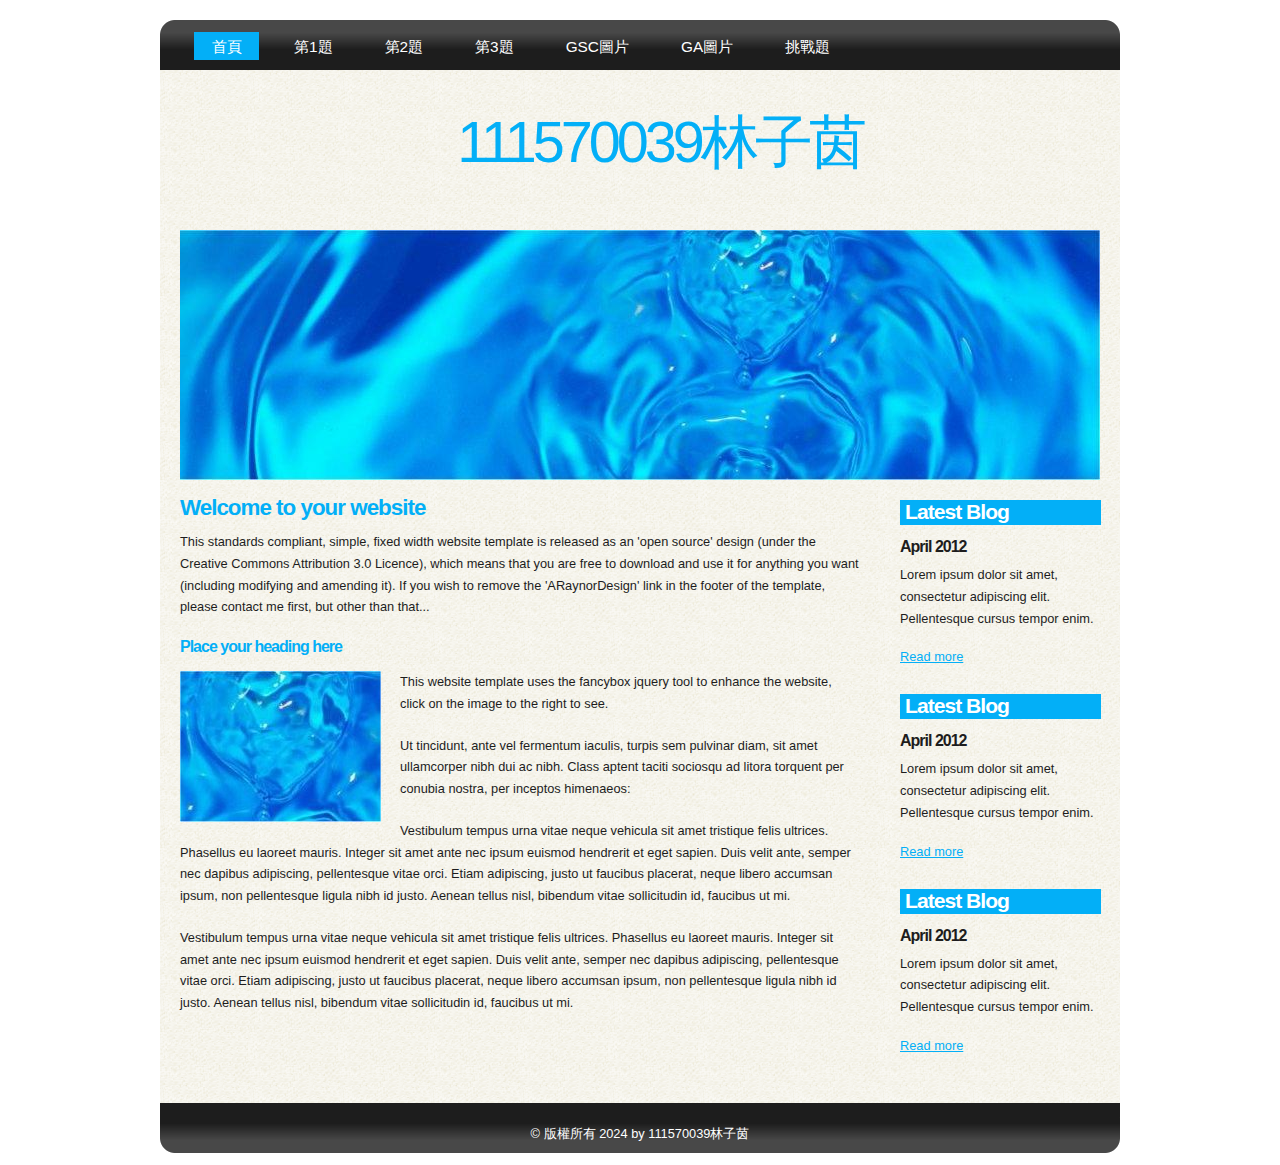
==== commit 55e18afd: "Add files via upload" ====
--- a/index.html
+++ b/index.html
@@ -2,97 +2,111 @@
 <html xmlns="http://www.w3.org/1999/xhtml" xml:lang="en">
 
 <head>
-  <title>111570039林子茵作業4</title>
+  <title>111570039林子茵期中考</title>
   <meta name="description" content="free website template" />
   <meta name="keywords" content="enter your keywords here" />
   <meta http-equiv="content-type" content="text/html; charset=utf-8" />
-  <meta http-equiv="X-UA-Compatible" content="IE=9" />
   <link rel="stylesheet" type="text/css" href="css/style.css" />
+  <link rel="stylesheet" type="text/css" href="css/ms.css" />
   <script type="text/javascript" src="js/jquery.min.js"></script>
-  <script type="text/javascript" src="js/image_slide.js"></script>
-  <!-- Google tag (gtag.js) -->
-<script async src="https://www.googletagmanager.com/gtag/js?id=G-KEV39NPL97"></script>
+  <script type="text/javascript" src="js/jquery.easing.min.js"></script>
+  <script type="text/javascript" src="js/jquery.lavalamp.min.js"></script>
+  <script type="text/javascript">
+    $(function() {
+      $("#lava_menu").lavaLamp({
+        fx: "backout",
+        speed: 700
+      });
+    });
+  </script>
+    <script type="text/javascript" src="js/jquery.nivo.slider.pack.js"></script>
+    <script type="text/javascript">
+    $(window).load(function() {
+        $('#slider').nivoSlider();
+    });
+    </script>
+<meta name="google-site-verification" content="lqaA2SB-Lde3xwseU9ONXsH3xlNKnzpTfCteFRsVFUI" />
+<!-- Google tag (gtag.js) -->
+<script async src="https://www.googletagmanager.com/gtag/js?id=G-NFKPE1GVFM"></script>
 <script>
   window.dataLayer = window.dataLayer || [];
   function gtag(){dataLayer.push(arguments);}
   gtag('js', new Date());
 
-  gtag('config', 'G-KEV39NPL97');
+  gtag('config', 'G-NFKPE1GVFM');
 </script>
 </head>
 
+
 <body>
   <div id="main">	
-	<div id="site_content">
-      <div id="site_heading">
-	    <h1>111570039林子茵作業4</h1>	
-	    <h2>Company Slogan Goes Here</h2>
-	  </div><!--close site_heading-->
-	  <div id="header">
-	    <div id="menubar">
-          <ul id="menu">
-            <li class="current"><a href="index.html">首頁</a></li>
-            <li><a href="a1.html">第一題</a></li>
-            <li><a href="a2.html">第二題</a></li>
-            <li><a href="a3.html">第三題</a></li>
-            <li><a href="a4.html">第四題</a></li>
-            <li><a href="a5.html">GSC截圖</a></li>
-            <li><a href="a6.html">GA截圖</a></li>
-          </ul>
-        </div><!--close menubar-->
-      </div><!--close header-->	  			  
-	  <div id="content">
-	    
-		<div id="banner_image">
-          <ul class="slideshow">
-            <li class="show"><img width="690" height="250" src="images/slide1.jpg" alt="&quot;Image description here&quot;" /></li>
-            <li><img width="690" height="250" src="images/slide2.jpg" alt="&quot;Image description here&quot;" /></li>
-          </ul>  
-	    </div><!--close banner_image-->	  
-		
-		<div class="content_item">		
-		  <h1>Welcome To Your Website</h1>
-          <p>This standards compliant, simple, fixed width website template is released as an 'open source' design (under the Creative Commons Attribution 3.0 Licence), which means that you are free to download and use it for anything you want (including modifying and amending it). If you would like to remove the 'website template by ARaynorDesign' link from the footer of a template / website then that is OK, providing you make a small donation via the website. I do not specify an amount, just what you think the design is worth.</p>
-        </div><!--close content_item-->
-	    <div class="content_image">
-		  <a href="#"><img style=" border: 3px solid #FFF;" alt="image" src="images/city.jpg" /></a>
-		</div><!--close content_image-->
-		<div class="content_text">
-		  <p>Lorem ipsum dolor sit amet, consectetur adipiscing elit. Aenean tempor, leo quis tempus scelerisque, tellus massa adipiscing ante, vel scelerisque neque massa tempus ante. Vivamus libero lorem, bibendum ac elementum quis, auctor nec justo. Sed pretium velit nec dolor fringilla varius. Maecenas dapibus neque sed nisi ultrices a ullamcorper sapien imperdiet.</p>
-		  <a href="#">Read More</a>
-		</div><!--close content_text-->  
-		<br style="clear:both"/> 				
-	  </div><!--close content-->	    
-
-      <div class="sidebar_container">  		  
-		<div class="sidebar">
-          <div class="sidebar_item">
-            <h2>Latest Blog</h2>
-			<h4>September 2012</h4>
-            <p>Lorem ipsum dolor sit amet, consectetur adipiscing elit. Pellentesque cursus tempor enim.</p>
-		      <a href="#">Read more</a>
-           </div><!--close sidebar_item--> 
-         </div><!--close sidebar-->     		
-	    <div class="sidebar">
-          <div class="sidebar_item">
-            <h2>Latest Blog</h2>
-		  	<h4>September 2012</h4>
-            <p>Lorem ipsum dolor sit amet, consectetur adipiscing elit. Pellentesque cursus tempor enim.</p>
-		      <a href="#">Read more</a>
-          </div><!--close sidebar_item--> 
-        </div><!--close sidebar-->  
-		<div class="sidebar">
-          <div class="sidebar_item">
-            <h2>Latest Blog</h2>
-			<h4>September 2012</h4>
-            <p>Lorem ipsum dolor sit amet, consectetur adipiscing elit. Pellentesque cursus tempor enim.</p>
-		      <a href="#">Read more</a>
-          </div><!--close sidebar_item--> 
-        </div><!--close sidebar-->  
-      </div><!--close sidebar_container-->  	  
+    <div id="site_content">  
+	  <div id="menubar">
+        <ul class="lavaLampWithImage" id="lava_menu">
+          <li class="current"><a href="index.html">首頁</a></li>
+          <li><a href="a1.html">第1題</a></li>
+          <li><a href="a2.html">第2題</a></li>
+          <li><a href="a3.html">第3題</a></li>
+          <li><a href="a4.html">GSC圖片</a></li>
+          <li><a href="a5.html">GA圖片</a></li>
+          <li><a href="a6.html">挑戰題</a></li>
+        </ul>
+	  </div><!--close menubar-->
+      <div id="header">  
+        <h1>111570039林子茵</h1>	
+      </div><!--close header-->	
+	  <div id="banner_image">
+	    <div id="slider-wrapper">        
+          <div id="slider" class="nivoSlider">
+            <img src="images/slide1.jpg" alt="" />
+            <img src="images/slide2.jpg" alt="" />
+            <img src="images/slide3.jpg" alt="" />
+		  </div><!--close slider-->
+		</div><!--close slider-wrapper-->
+	  </div><!--close banner_image-->		  
+      <div id="content">
+        <div class="content_item">
+          <h1>Welcome to your website</h1>
+          <p>This standards compliant, simple, fixed width website template is released as an 'open source' design (under the Creative Commons Attribution 3.0 Licence), which means that you are free to download and use it for anything you want (including modifying and amending it). If you wish to remove the 'ARaynorDesign' link in the footer of the template, please contact me first, but other than that...</p>
+          <h3>Place your heading here</h3>
+          <div style="width:200px; float:left; padding: 0px 20px 10px 0px;"><img alt="image" src="images/image.jpg" /></div>
+          <p>This website template uses the fancybox jquery tool to enhance the website, click on the image to the right to see. </p>
+          <p>Ut tincidunt, ante vel fermentum iaculis, turpis sem pulvinar diam, sit amet ullamcorper nibh dui ac nibh. Class aptent taciti sociosqu ad litora torquent per conubia nostra, per inceptos himenaeos:</p>
+          <p>Vestibulum tempus urna vitae neque vehicula sit amet tristique felis ultrices. Phasellus eu laoreet mauris. Integer sit amet ante nec ipsum euismod hendrerit et eget sapien. Duis velit ante, semper nec dapibus adipiscing, pellentesque vitae orci. Etiam adipiscing, justo ut faucibus placerat, neque libero accumsan ipsum, non pellentesque ligula nibh id justo. Aenean tellus nisl, bibendum vitae sollicitudin id, faucibus ut mi.</p>
+          <p>Vestibulum tempus urna vitae neque vehicula sit amet tristique felis ultrices. Phasellus eu laoreet mauris. Integer sit amet ante nec ipsum euismod hendrerit et eget sapien. Duis velit ante, semper nec dapibus adipiscing, pellentesque vitae orci. Etiam adipiscing, justo ut faucibus placerat, neque libero accumsan ipsum, non pellentesque ligula nibh id justo. Aenean tellus nisl, bibendum vitae sollicitudin id, faucibus ut mi.</p>
+		</div><!--close content_item-->	
+	      
+		<div class="sidebar_container">   		  
+		  <div class="sidebar">
+            <div class="sidebar_item">
+                <h2>Latest Blog</h2>
+			    <h4>April 2012</h4>
+                <p>Lorem ipsum dolor sit amet, consectetur adipiscing elit. Pellentesque cursus tempor enim.</p>
+		          <a href="#">Read more</a>
+              </div><!--close sidebar_item--> 
+          </div><!--close sidebar-->     		
+		  <div class="sidebar">
+            <div class="sidebar_item">
+              <h2>Latest Blog</h2>
+		  	  <h4>April 2012</h4>
+              <p>Lorem ipsum dolor sit amet, consectetur adipiscing elit. Pellentesque cursus tempor enim.</p>
+		        <a href="#">Read more</a>
+            </div><!--close sidebar_item--> 
+          </div><!--close sidebar-->  
+		  <div class="sidebar">
+            <div class="sidebar_item">
+              <h2>Latest Blog</h2>
+			  <h4>April 2012</h4>
+              <p>Lorem ipsum dolor sit amet, consectetur adipiscing elit. Pellentesque cursus tempor enim.</p>
+		        <a href="#">Read more</a>
+            </div><!--close sidebar_item--> 
+          </div><!--close sidebar-->  
+        </div><!--close sidebar_container-->	
+       <br style="clear:both;" />
+      </div><!--close content-->	
     </div><!--close site_content-->	
     <div id="footer">  
-      &copy 林子茵 2024 版權所有
+      <p>&copy 版權所有 2024 by 111570039林子茵</p>
     </div><!--close footer-->	
   </div><!--close main-->	
 </body>
--- a/css/style.css
+++ b/css/style.css
@@ -1,18 +1,17 @@
 html
 { height: 100%;}
 
-*
 *
 { margin: 0;
   padding: 0;}
 
 body
 { font: normal .80em arial, sans-serif;
-  color: #1D1D1D;
-  background: #ccc;}
+  background: #FFF;
+  color: #1D1D1D;}
 
 p
-{ padding: 0 0 10px 0;
+{ padding: 0 0 20px 0;
   line-height: 1.7em;}
   
 img
@@ -20,10 +19,10 @@
 
 h1, h2, h3, h4, h5, h6 
 { font: bold 175% arial, sans-serif;
-  color: #008CC6;
+  color: #03AFF7;
   letter-spacing: -1px;
-  text-shadow: 1px 1px #fff;
-  padding: 5px 0 10px 0;}
+  margin: 0 0 10px 0;
+  padding: 15px 0 0 0;}
 
 h2
 { font: bold 165% arial, sans-serif;}
@@ -31,7 +30,7 @@
 h3
 { font: bold 125% arial, sans-serif;
   padding: 0 0 5px 0;
-  color: #008CC6;}
+  color: #03AFF7;}
 
 h4, h5, h6
 { margin: 0;
@@ -57,203 +56,221 @@
 a:hover
 { text-decoration: underline;
   color: #1D1D1D;}
-  
+
 ul
-{ margin: 0px 0 22px 0px;}
+{ margin: 2px 0 22px 17px;}
 
 ul li
 { margin: 2px 0 15px 17px;}
 
-#main, #header, #banner, #menubar, #site_content, #footer, #contact, #footer_content, #banner_image
+ol
+{ margin: 8px 0 22px 20px;}
+
+ol li
+{ margin: 0 0 11px 0;}
+
+#main, #header, #banner, #menubar, #site_content, #footer, #contact, #footer_content
 { margin-left: auto; 
   margin-right: auto;}
-  
+
 #header
-{ height: 50px;}
-  
-#site_heading
-{ height: 85px;
-  width: 240px;
-  margin-bottom: 20px;
-  padding-left: 20px;}  
-  
-#site_heading H1
-{ width: 920px;
-  font: normal 250% arial, sans-serif;
-  text-shadow: 1px 1px #fff;
-  letter-spacing: -2px;}
-  
-#site_heading H2
-{ width: 920px;
-  font: normal 130% arial, sans-serif;
-  color: #1d1d1d;
-  text-shadow: 1px 1px #fff;
-  letter-spacing: -1px;}  
-  
+{ width: 1000px;
+  height: 140px;
+  padding-top: 20px;
+  background: transparent;
+  text-align: center;}
+
+#banner_image {
+    margin: 0 auto;
+	width: 920px;
+}
+#slider-wrapper {
+    height: 250px;
+	background: transparent;
+	width: 920px;
+}
+#slider {
+    background: url("../images/loading.gif") no-repeat scroll 50% 50% transparent;
+    height: 250px;
+    position: relative;
+    width: 920px;
+}
+#slider img {
+    display: none;
+    left: 0;
+    position: absolute;
+    top: 0;
+}
+#slider a {
+    border: 0 none;
+    display: block;
+}
+.nivoSlider {
+    position: relative;
+}
+.nivoSlider img {
+    left: 0;
+    position: absolute;
+    top: 0;
+}
+.nivoSlider a.nivo-imageLink {
+    border: 0 none;
+    display: none;
+    height: 100%;
+    left: 0;
+    margin: 0;
+    padding: 0;
+    position: absolute;
+    top: 0;
+    width: 100%;
+    z-index: 6;
+}
+.nivo-slice {
+    display: block;
+    height: 100%;
+    position: absolute;
+    z-index: 5;
+}
+.nivo-box {
+    display: block;
+    position: absolute;
+    z-index: 5;
+}
+.nivo-caption {
+    background: none repeat scroll 0 0 #000000;
+    bottom: 0;
+    color: #FFFFFF;
+    font-family: arial;
+    left: 0;
+    position: absolute;
+    text-transform: uppercase;
+    width: 100%;
+    z-index: 8;
+}
+.nivo-caption p {
+    margin: 0;
+    padding: 5px;
+}
+.nivo-caption a {
+    color: red;
+    display: inline !important;
+    text-decoration: none;
+}
+.nivo-caption a:hover {
+    color: blue;
+    text-decoration: underline;
+}
+.nivo-html-caption {
+    display: none;
+}
+.nivo-directionNav a {
+    background: url("../images/arrows.png") no-repeat scroll 0 0 transparent;
+    cursor: pointer;
+    display: block;
+    height: 30px;
+    position: absolute;
+    text-indent: -9999px;
+    top: 45%;
+    width: 30px;
+    z-index: 9;
+}
+a.nivo-prevNav {
+    left: 15px;
+}
+a.nivo-nextNav {
+    background-position: -30px 50%;
+    right: 15px;
+}
+.nivo-controlNav {
+    bottom: -30px;
+    left: 50%;
+    margin-left: -40px;
+    position: absolute;
+}
+.nivo-controlNav a {
+    cursor: pointer;
+    float: left;
+    height: 22px;
+    margin-top: 250px;
+    position: relative;
+    text-indent: -9999px;
+    width: 22px;
+    z-index: 9;
+}
+.nivo-controlNav a.active {
+    background-position: 0 -22px;
+}
+  
+#header H1
+{ width: 1000px;
+  font: normal 450% arial, sans-serif;
+  color: #03AFF7;
+  letter-spacing: -4px;
+  background: transparent;}
+
+span
+{ color: #1D1D1D;}
+
+#header H2
+{ width: 1000px;
+  font: normal 160% arial, sans-serif;
+  color: #1D1D1D;
+  letter-spacing: -1px;
+  margin-top: -5px;
+  background: transparent;}
+
 #menubar
-{ width: 958px;
-  height: 35px;
-  padding-top: 15px;
-  text-align: center; 
-  margin: 0 auto;
-  background: #008CC6;
-  background: -moz-linear-gradient(#0FB9FF, #008CC6);
-  background: -o-linear-gradient(#0FB9FF, #008CC6);
-  background: -webkit-linear-gradient(#0FB9FF, #008CC6);
-  border-radius: 15px 15px 15px 15px;
-  -moz-border-radius: 15px 15px 15px 15px;
-  -webkit-border: 15px 15px 15px 15px;
-  border: 1px solid #0096D4;} 
-
-ul#menu
-{ 
-  margin: 0;}
-
-ul#menu li
-{ padding: 0 0 0 0px;
-  list-style: none;
-  margin: 2px 0 0 0;
-  display: inline;
-  background: transparent;}
-
-ul#menu li a
-{ font-size: 130%;
-  letter-spacing: -1px;
-  height: 35px;
-  padding: 15px 20px 0 20px;
-  text-align: center;
-  color: #FFF;
-  text-shadow: 1px 1px #1d1d1d;
-  text-decoration: none;
-  background: transparent;} 
-
-ul#menu li.current
-{ margin: 2px 0 0 0;}
-
-ul#menu li.current a
-{ text-decoration: underline;}
-
-ul#menu li a:hover
-{ text-decoration: underline;}
+{ width: 960px;
+  height: 50px;
+  color: #000;
+  background: transparent url(../images/menubar.png) no-repeat;} 
+  
+#contact{
+  width: 230px;
+  float: left;
+  height: 40px;
+  background: transparent;
+  padding: 10px 0 10px 20px;
+}
 
 #site_content
 { width: 960px;
   overflow: hidden;
-  padding-top: 20px;}   
-
-#content
-{ text-align: left;
-  width: 710px;
-  margin: 5px 0 20px 0;
-  padding: 20px 20px 0 0;
-  float: left;}
-  
-.content_item
-{ width: 710px; }
-
-.content_image
-{ width: 134px;
-  height: 134px;
-  margin: 20px 0 20px 5px;
-  float: left;
-  border: 1px solid #DDD;
-  -webkit-box-shadow: rgba(0, 0, 0, 0.5) 0px 0px 10px;
-  -moz-box-shadow: rgba(0, 0, 0, 0.5) 0px 0px 10px;
-  box-shadow: rgba(0, 0, 0, 0.5) 0px 0px 10px}
-  
-.content_text
-{ width: 520px;
-  float: right;
   margin-top: 20px;
-  padding-left: 20px;}
-
-#banner_image 
-{ width: 690px;
-  height: 250px;
-  margin: 0 0 15px 5px;
-  float: left;
-  -webkit-box-shadow: rgba(0, 0, 0, 0.5) 0px 0px 10px;
-  -moz-box-shadow: rgba(0, 0, 0, 0.5) 0px 0px 10px;
-  box-shadow: rgba(0, 0, 0, 0.5) 0px 0px 10px}
-
-/* styling for the slideshow on the homepage */
-ul.slideshow {
-  list-style: none;
-  width: 690px;
-  height: 250px;
-  overflow: hidden;
-  position: relative;
-  padding: 0;}
-  
-ul.slideshow li {
-  position: absolute;
-  margin: 0;
-  padding: 0;
-  left: 0;
-  right: 0;}
- 
-ul.slideshow li.show {
-  z-index: 500;}
- 
-ul img {
-  border: none;}
- 
-#slideshow-caption {
-  width: 710px;
-  text-align: right;
-  height: 40px;
-  position: absolute;
-  bottom: 0;
-  left: 0; 
-  z-index: 500;}
- 
-#slideshow-caption .slideshow-caption-container {
-  background: transparent url(../images/transparent.png) repeat;  
-  padding: 10px 45px 12px 25px;   
-  z-index: 1000;}
- 
-#slideshow-caption p {
-  padding: 0;
-  font: normal 130% arial, sans-serif;
-  color: #FFF;} 
+  background: transparent url(../images/pattern.png) repeat;}  
 
 .sidebar_container
 { float: left;
-  width: 220px;
-  margin: 20px 0 20px 0;
-  background: #B0B0B0;
-  border-radius: 15px 15px 15px 15px;
-  -moz-border-radius: 15px 15px 15px 15px;
-  -webkit-border: 15px 15px 15px 15px;
-  -webkit-box-shadow: rgba(0, 0, 0, 0.5) 0px 0px 5px;
-  -moz-box-shadow: rgba(0, 0, 0, 0.5) 0px 0px 5px;
-  box-shadow: rgba(0, 0, 0, 0.5) 0px 0px 5px;}
+  width: 260px;
+  margin: 20px 0 20px 0;}
 
 .sidebar
 { float: right;
-  width: 210px;
+  width: 240px;
   padding-left: 10px;
   margin-bottom: 10px;}
 
 .sidebar_item
 { font: normal 100% arial, sans-serif;
   padding: 0 15px 0 0;
+  margin-bottom: 20px;
   width: 201px;}
 
 .sidebar h2
-{ color: #fff;
-text-shadow: 1px 1px #0056AE;}  
+{ height: 20px;
+  padding: 0 0 5px 5px;
+  color: #FFF;
+  background: #03AFF7;}  
   
 .sidebar h4
 { font-size: 125%;
-  color: #FFF;
-  text-shadow: 1px 1px #0056AE;}
+  color: #1D1D1D;}
 
 .sidebar p
-{ color: #FFF;}
+{ color: #1D1D1D;}
 
 .sidebar a
-{ color: #008CC6;}
+{ color: #03AFF7;}
 
 .sidebar a:hover
 { text-decoration: none;}
@@ -266,33 +283,75 @@
 .sidebar li.selected, .sidebar li:hover
 { color: #5D5D5D;
   text-decoration: none;} 
+
+#content
+{ text-align: left;
+  width: 960px;
+  padding: 0;
+  margin: 0 0 0 20px;
+  float: left;}
+
+.content_item
+{ width: 680px;
+  margin: 0 20px 20px 0;
+  float: left;}
+
+.content_image
+{ width: 250px;
+  padding: 0px 20px 20px 0px;
+  float: left;}
   
 #footer
-{ font-size: 130%;
-  letter-spacing: -1px;
-  padding: 25px 20px 0 20px;
-  margin: 0 auto;
-  width: 920px;
-  height: 45px;
+{ width: 960px;
+  font: normal 100% arial, sans-serif;
+  height: 30px;
+  margin-bottom: 40px;
+  padding: 20px 0 0px 0;
   text-align: center; 
-  color: #FFF;
-  text-shadow: 1px 1px #1d1d1d;
-  background: #008CC6;
-  background: -moz-linear-gradient(#0FB9FF, #008CC6);
-  background: -o-linear-gradient(#0FB9FF, #008CC6);
-  background: -webkit-linear-gradient(#0FB9FF, #008CC6);
-  border-radius: 15px 15px 15px 15px;
-  -moz-border-radius: 15px 15px 15px 15px;
-  -webkit-border: 15px 15px 15px 15px;
-  border: 1px solid #0096D4;
-  -webkit-box-shadow: rgba(0, 0, 0, 0.5) 0px 0px 5px;
-  -moz-box-shadow: rgba(0, 0, 0, 0.5) 0px 0px 5px;
-  box-shadow: rgba(0, 0, 0, 0.5) 0px 0px 5px;
-}
+  background: transparent url(../images/footer.png) no-repeat;
+  color: #FFF;}
 
 #footer a, #footer a:hover
 { color: #FFF;
   text-decoration: underline;}
 
 #footer a:hover
-{ text-decoration: none;}+{ text-decoration: none;}
+  
+/* from here: http://www.gmarwaha.com/blog/2007/08/23/lavalamp-for-jquery-lovers */
+.lavaLampWithImage {
+  position: relative;
+  height: 30px;
+  padding: 10px 0px 5px 0;
+  overflow: hidden;
+  margin: 0 0px 0 0;
+  width: 1000px;
+}
+
+.lavaLampWithImage li {
+  float: left;
+  list-style: none;
+}
+
+.lavaLampWithImage li.back {
+  background: #03AFF7;
+  height: 28px;
+  z-index: 8;
+  position: absolute;
+}
+
+.lavaLampWithImage li a {
+  font: normal 120% arial, sans-serif;
+  text-decoration: none;
+  color: #FFF;
+  z-index: 10;
+  display: block;
+  height: 60px;
+  padding: 5px 0px 0px 35px;
+  position: relative;
+  overflow: hidden;
+}
+
+.lavaLampWithImage li a:hover, .lavaLampWithImage li a:active, .lavaLampWithImage li a:visited {
+  border: none;
+}--- a/css/ms.css
+++ b/css/ms.css
@@ -0,0 +1,76 @@
+.s1{
+    color: purple;
+    font-size: 30px;
+    font-weight: 900;
+    text-align: center;
+}
+
+.s2{
+    color: red;
+    font-size: 30px;
+    font-weight: 900;
+    text-align: center;
+}
+
+.s3{
+    color: blue;
+    font-size: 30px;
+    font-weight: 900;
+    text-align: left;
+}
+
+.s4{
+    color: brown;
+    font-size: 30px;
+    font-weight: 900;
+    text-align: left;
+}
+
+.s5{
+    color: purple;
+    background-color: pink;
+    font-size: 30px;
+    font-weight: 900;
+    text-align: center;
+}
+
+.s6{
+    color: purple;
+    background-color: yellow;
+    font-size: 30px;
+    font-weight: 900;
+    text-align: center;
+}
+
+.s7{
+    color: red;
+    background-color: yellow;
+    font-size: 30px;
+    font-weight: 900;
+    text-align: left;
+}
+
+.s8{
+    color: blue;
+    background-color: yellow;
+    font-size: 30px;
+    font-weight: 900;
+    text-align: left;
+}
+
+.s9{
+    color: yellow;
+    background-color: blue;
+    font-size: 30px;
+    font-weight: 900;
+    font-style: italic;
+    text-align: left;
+}
+
+.s10{
+    color: green;
+    background-color: yellow;
+    font-size: 30px;
+    font-weight: 900;
+    text-align: left;
+}